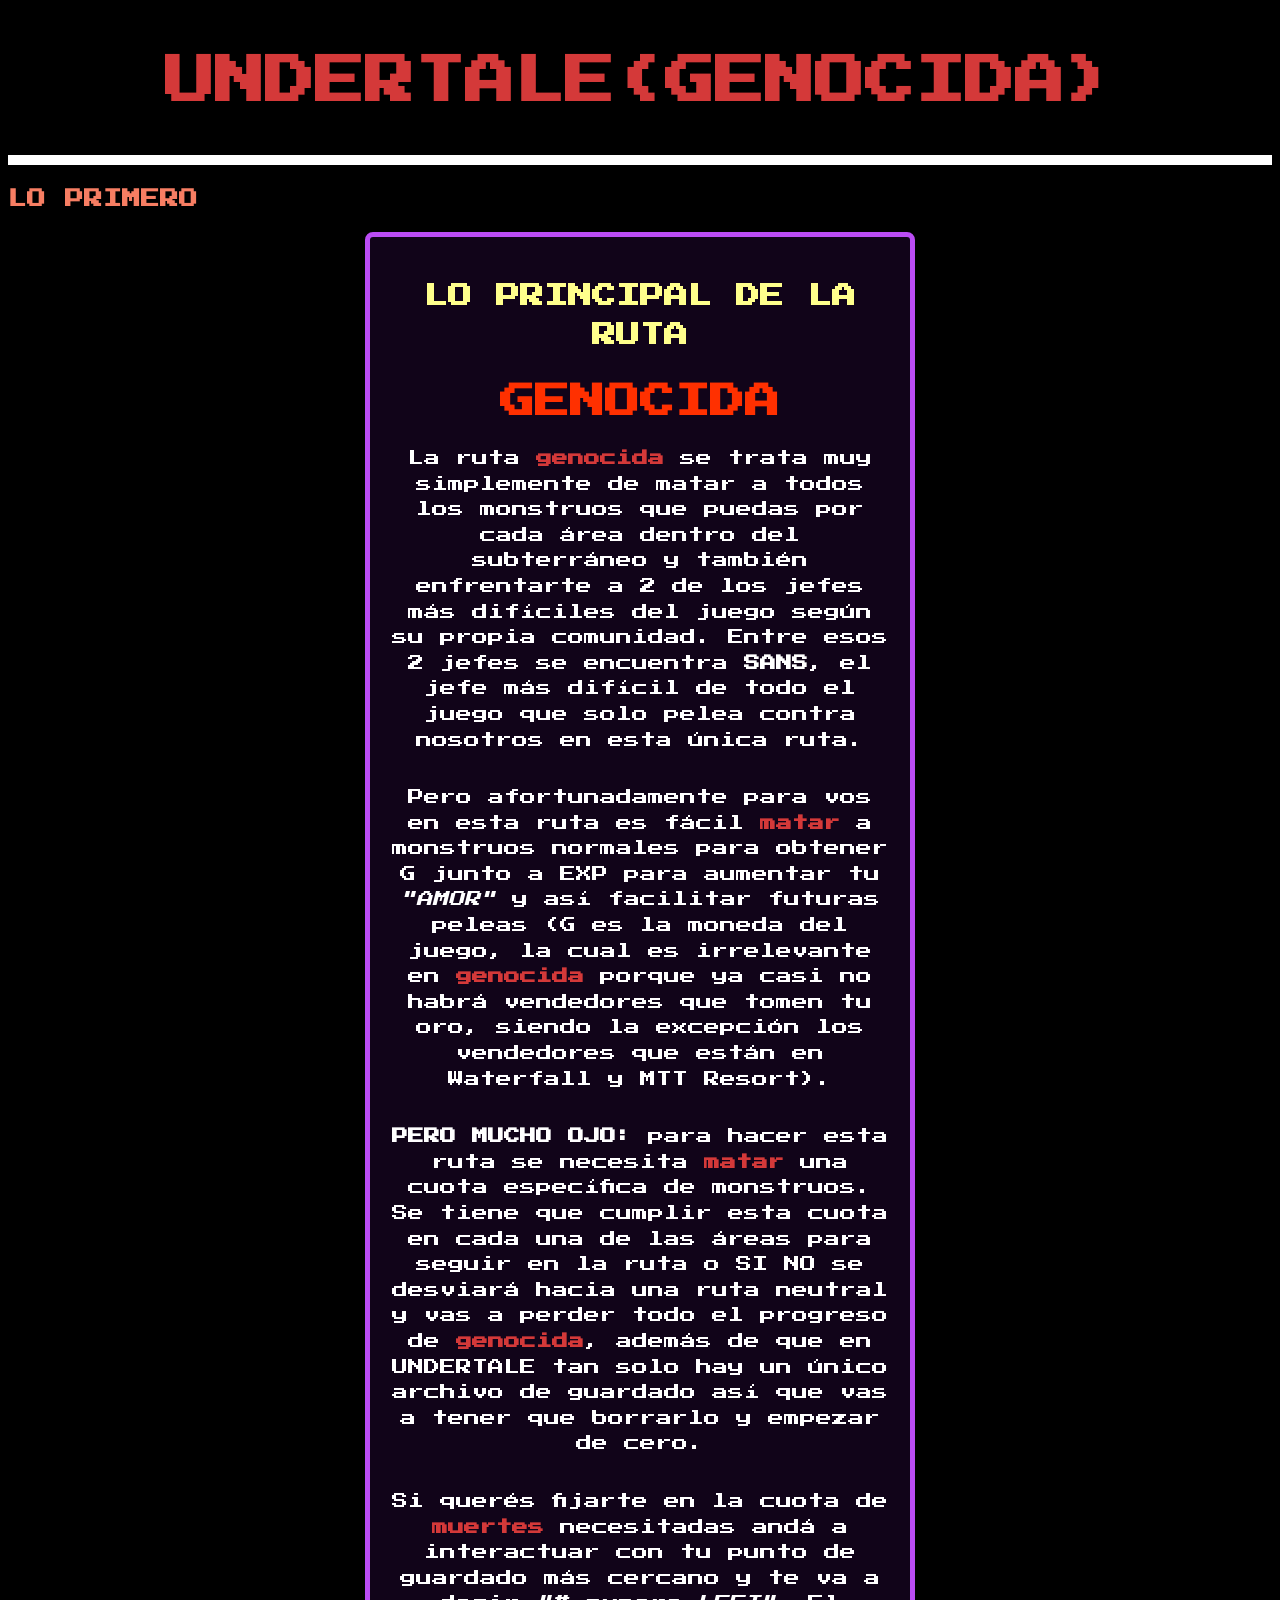
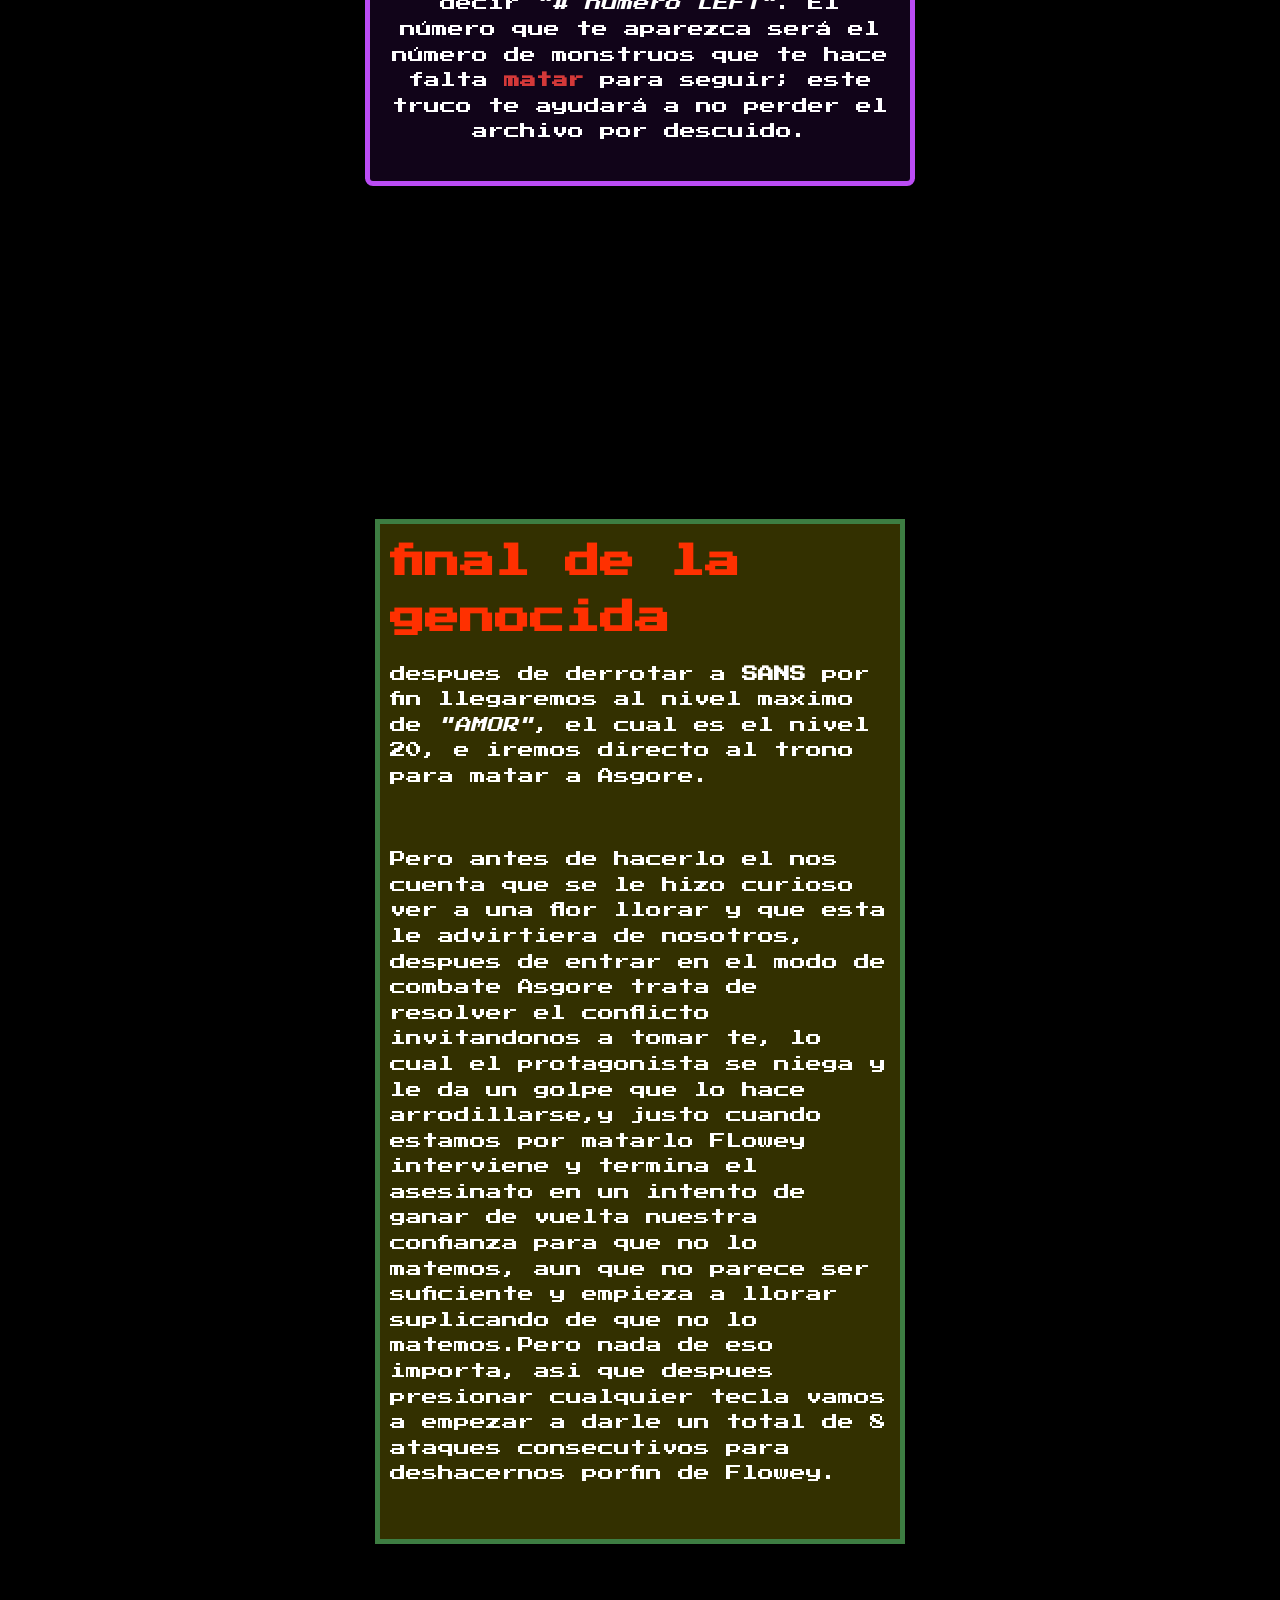
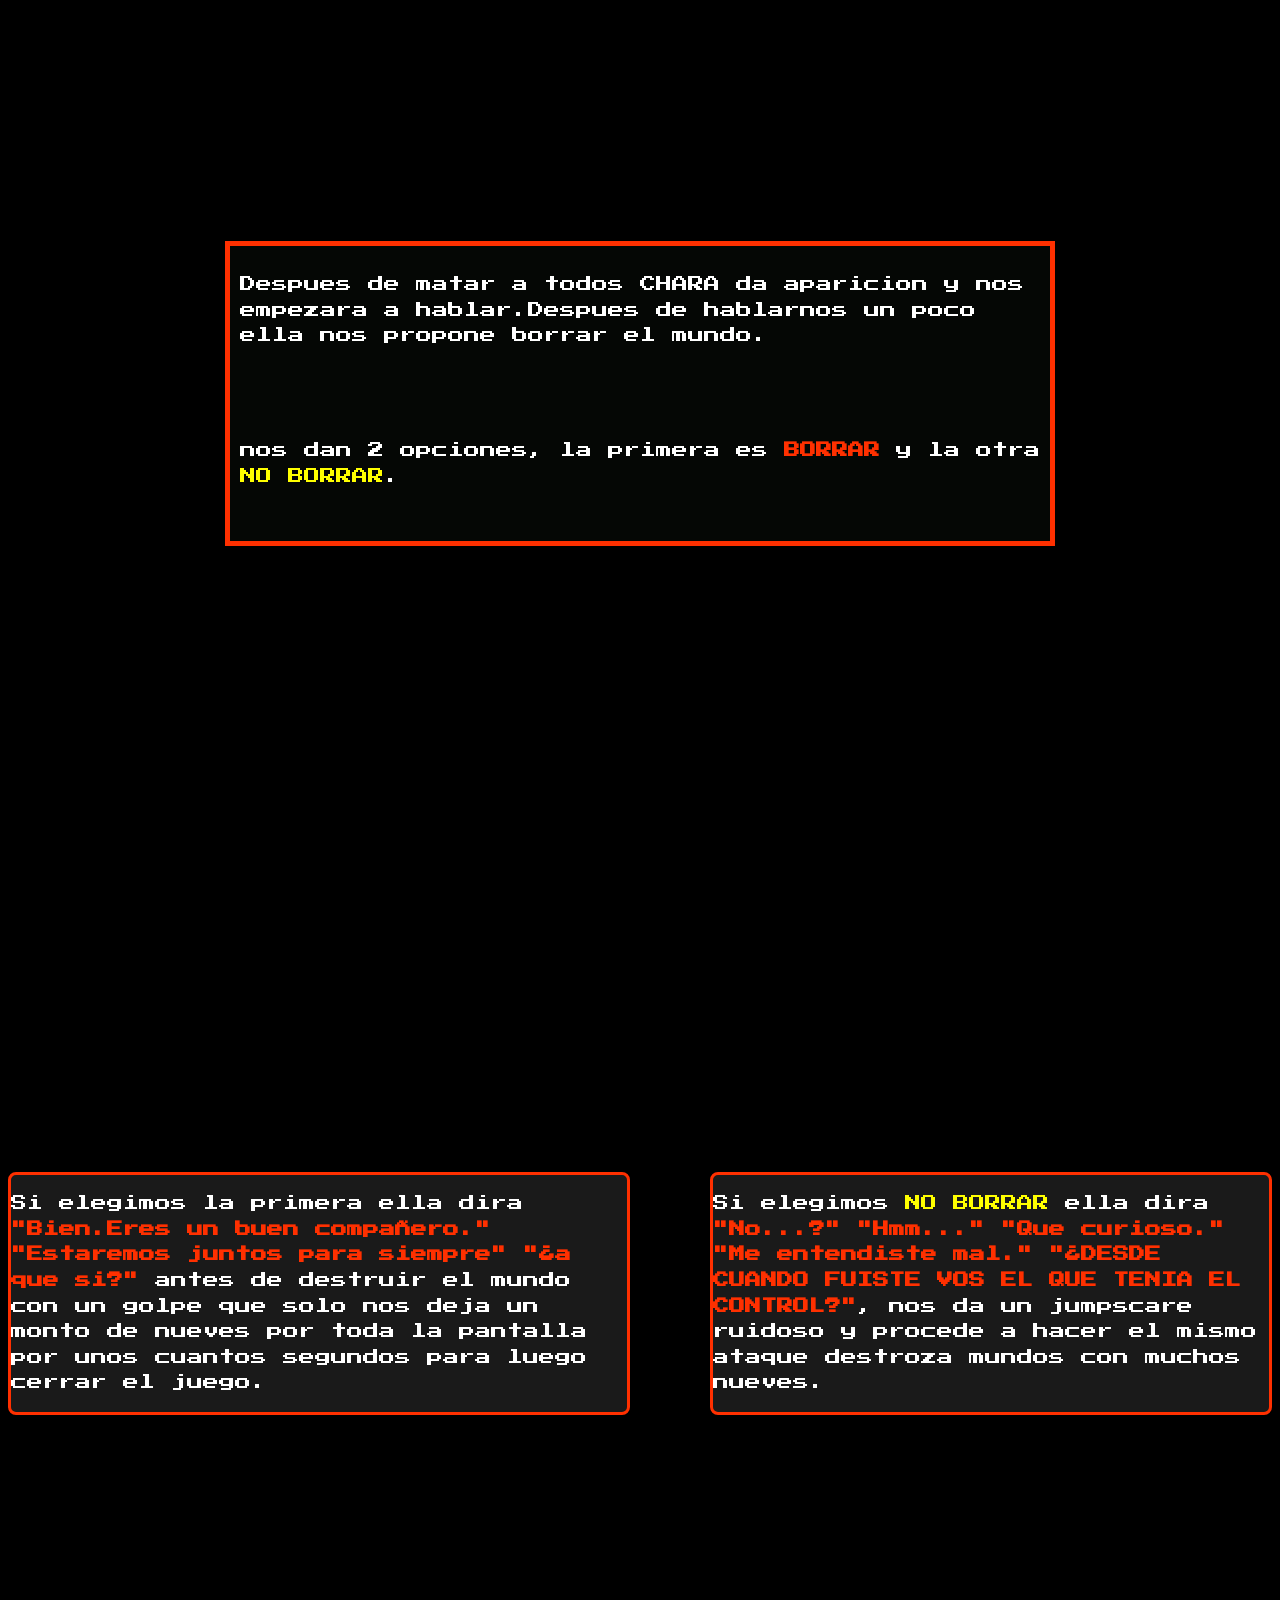
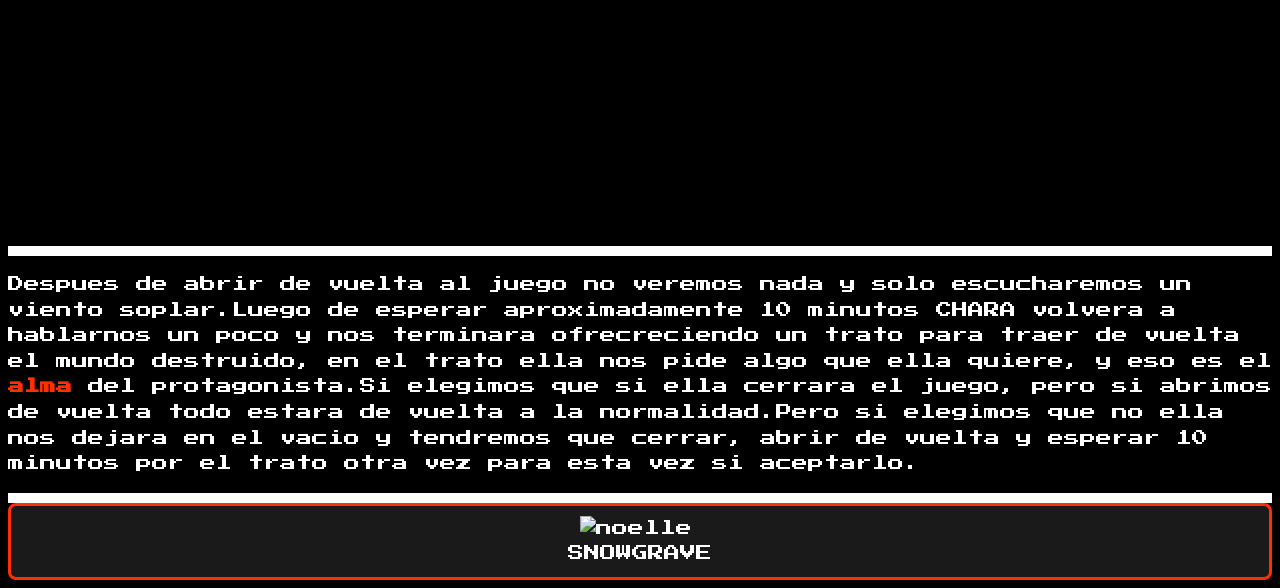
==== index.html @ 6fff8151 "Add files via upload" ====
<!DOCTYPE html>
<html lang="es" dir="ltr">
<head>
    <meta charset="UTF-8">
    <meta name="viewport" content="width=device-width, initial-scale=1.0">
    <title>undertale guia genocida</title>
    <link rel="preconnect" href="https://fonts.googleapis.com">
    <link rel="preconnect" href="https://fonts.gstatic.com" crossorigin>
    <link href="https://fonts.googleapis.com/css2?family=Press+Start+2P&display=swap" rel="stylesheet">
    <link rel="stylesheet" href="style.css">
<body>
<header>
  <div class="titulo-principal">
    <h1>UNDERTALE(GENOCIDA)</h1>
  </div>
</header>
<h3>LO PRIMERO</h3>
<section class="bloque1">
<div class="cuadradotexto1">
<h2>LO PRINCIPAL DE LA RUTA</h2> <strong class="genocidaproG">GENOCIDA</strong>
<p>La ruta <strong class="genocida">genocida</strong> se trata muy simplemente de matar a todos los monstruos que puedas por cada área dentro del subterráneo y también enfrentarte a 2 de los jefes más difíciles del juego según su propia comunidad. Entre esos 2 jefes se encuentra <strong>SANS</strong>, el jefe más difícil de todo el juego que solo pelea contra nosotros en esta única ruta.</p>
<p>Pero afortunadamente para vos en esta ruta es fácil <strong class="genocida">matar</strong> a monstruos normales para obtener G junto a EXP para aumentar tu <em>"AMOR"</em> y así facilitar futuras peleas (G es la moneda del juego, la cual es irrelevante en <strong class="genocida">genocida</strong> porque ya casi no habrá vendedores que tomen tu oro, siendo la excepción los vendedores que están en Waterfall y MTT Resort).
</p>
<p><strong>PERO MUCHO OJO:</strong> para hacer esta ruta se necesita <strong class="genocida">matar</strong> una cuota específica de monstruos. Se tiene que cumplir esta cuota en cada una de las áreas para seguir en la ruta o SI NO se desviará hacia una ruta neutral y vas a perder todo el progreso de <strong class="genocida">genocida</strong>, además de que en UNDERTALE tan solo hay un único archivo de guardado así que vas a tener que borrarlo y empezar de cero.</p>
  <p> Si querés fijarte en la cuota de <strong class="genocida">muertes</strong> necesitadas andá a interactuar con tu punto de guardado más cercano y te va a decir <em>"# numero LEFT"</em>. El número que te aparezca será el número de monstruos que te hace falta <strong class="genocida">matar</strong> para seguir; este truco te ayudará a no perder el archivo por descuido.</p>
</div>
</section>
<section class="nospoiler">
<br>
<br>
<br>
<br>
<br>
<br>
<br>
<br>
<br>
<br>
<br>
<br>
<br>
</section>
<section class="bloque2">
  <div class="cuadrotexto2">

<strong class="genocidaproG">final de la genocida</strong>
<p>despues de derrotar a <strong>SANS</strong> por fin llegaremos al nivel maximo de <em>"AMOR"</em>, el cual es el nivel 20, e iremos directo al trono para matar a Asgore.</p>
                  <br>
                  <p>Pero antes de hacerlo el nos cuenta que se le hizo curioso ver a una flor llorar y que esta le advirtiera de nosotros, despues de entrar en el modo de combate Asgore trata de resolver el conflicto invitandonos a tomar te, lo cual el protagonista se niega y le da un golpe que lo hace arrodillarse,y justo cuando estamos por matarlo FLowey interviene y termina el asesinato en un intento de ganar de vuelta nuestra confianza para que no lo matemos, aun que no parece ser suficiente y empieza a llorar suplicando de que no lo matemos.Pero nada de eso importa, asi que despues presionar cualquier tecla vamos a empezar a darle un total de 8 ataques consecutivos para deshacernos porfin de Flowey.</p>
                    <br>

                </div>
                </section>
                <section class="elvacio">

              <div class="CHARA">
                     <p>Despues de matar a todos CHARA da aparicion y nos empezara a hablar.Despues de hablarnos un poco ella nos propone borrar el mundo.<p>
                       <br>
                       <p>nos dan 2 opciones,
                          la primera es <strong class="genocidapro">BORRAR</strong> y la otra <span class="YELLOW">NO BORRAR</span>.</p>
                          <br>
                        </div>
                        </section>
                        <section class="contenedor-opciones">
                        <div class="opcion opcion1">
                      <p>Si elegimos la primera ella dira <strong class="genocidapro"> "Bien.Eres un buen compañero."   "Estaremos juntos para siempre"  "¿a que si?"</strong> antes de destruir el mundo con un golpe que solo nos deja un monto de nueves por toda la pantalla por unos cuantos segundos para luego cerrar el juego.</p>
                      </div>
                      <br>
                      <div class="opcion opcion2">
                      <p>Si elegimos <span class="YELLOW">NO BORRAR</span> ella dira <strong class="genocidapro">"No...?" "Hmm..." "Que curioso." "Me entendiste mal." "¿DESDE CUANDO FUISTE VOS EL QUE TENIA EL CONTROL?"</strong>, nos da un jumpscare ruidoso y procede a hacer el mismo ataque destroza mundos con muchos nueves.</p>
                     <br>
                   </div>
                     </section>
                     <br>
                     <br>
                     <br>
                     <br>

                  <div class="sinmundo">
                    <p>Despues de abrir de vuelta al juego no veremos nada y solo escucharemos un viento soplar.Luego de esperar aproximadamente 10 minutos CHARA volvera a hablarnos un poco y nos terminara ofrecreciendo un trato para traer de vuelta el mundo destruido, en el trato ella nos pide algo que ella quiere, y eso es el <strong class="genocidapro">alma</strong> del protagonista.Si elegimos que si ella cerrara el juego, pero si abrimos de vuelta todo estara de vuelta a la normalidad.Pero si elegimos que no ella nos dejara en el vacio y tendremos que cerrar, abrir de vuelta y esperar 10 minutos por el trato otra vez para esta vez si aceptarlo.</p>
                 </div>
                 <a href="https://tuenlace.com" class="boton-imagen">
                 <img src="./IMAGE/noelleidle.gif" alt="noelle" class="imagen-boton">
                 <span>SNOWGRAVE</span>
</a>
</body>
</HTML>
---- style.css ----
<style>
@import url('https://fonts.googleapis.com/css2?family=Press+Start+2P&family=Tiny5&display=swap');
</style>
.press-start-2p-regular {
  font-family: "Press Start 2P", system-ui;
  font-weight: 400;
  font-style: normal;
}
body {
    background-color: #000000;
    color: #ffffff;
    font-family: 'Press Start 2P', monospace; /* <-- Tipografía estilo Undertale/Deltarune */
    line-height: 1.6;
    display: flex;
    flex-direction: column;
}


header {
     border-bottom: 10px solid #ffffff;
}

.titulo-principal {
    color: #D43939;
    font-size: 25px;
    margin: 0;
    display: flex;
    justify-content: center;
}
h3{
  color: #F77E63;
}
h2 {
  color: #FFFF8C;
}
.bloque1 {
  background-color: #000;
    background-image: url("./IMAGE/brick.jpg");
    background-repeat: repeat;
    display: flex;               /* Activa flexbox */
    justify-content: center;     /* Centra horizontalmente */
    align-items: center;         /* Centra verticalmente */
    min-height: 100vh;           /* Ocupa toda la altura de la pantalla */
}
.cuadradotexto1{
display: flex;
border: 5px solid #BB4CF5;
border-radius: 8px;
  width: 500px;               /* Ajusta el ancho de tu caja */
  background-color: rgba(163,39,245,0.1); /* Ejemplo de fondo */
  padding: 20px;
  text-align: center;
  flex-direction: column;
}
.genocida{
  color: #D43939
}
.genocidaproG{
  color: #FF3000;
  font-size: 35px;
}
.genocidapro{
  color: #FF3000;
}
.nospoiler{
  display: flex;
  background-color: #000;
    background-image: url("./IMAGE/spoiler.png");
    background-repeat: no-repeat;
  background-size: cover;   /* ajusta para cubrir toda la pantalla */
  background-position: center;
    align-content: center;

}

.bloque2 {
  background-color: #000;
    background-image: url("./IMAGE/ladrillovacio.jpg");
    background-repeat: repeat;       /* Ajusta la imagen para cubrir */
    background-position: center;  /* Centra la textura */
    display: flex;
    justify-content: center;
    align-items: center;
    min-height: 100vh;
}
.cuadrotexto2 {
  width: 500px;
  border: 5px solid #3D7D42;             /* Ajusta el ancho de tu caja */
  background-color: rgba(255,241,0,0.2); /* Ejemplo de fondo */
  padding: 10px;
    display: flex;
  flex-direction: column;
}

.YELLOW{
  color: yellow;
}
.elvacio{
  display: flex;
  justify-content: center;
  align-items: center;
  min-height: 100vh;
}
.CHARA{
  width: 800px;
  border: 5px solid #FF3000;             /* Ajusta el ancho de tu caja */
  background-color: rgba(26,36,26,0.2); /* Ejemplo de fondo */
  padding: 10px;
    display: flex;
  flex-direction: column;
}

.contenedor-opciones {
  display: flex;               /* Activa flexbox */
  justify-content: center;     /* Centra horizontalmente */
  align-items: center;         /* Centra verticalmente */
  gap: 40px;                   /* Espacio entre las dos opciones */
  min-height: 100vh;           /* Ocupa toda la pantalla */
}
.opcion {
  width: auto;                /* Tamaño de cada opción */
  height: auto;
  display: flex;
  justify-content: center;     /* Centra el texto dentro */
  align-items: center;
  border: 3px solid #FF3000;   /* Borde llamativo */
  border-radius: 8px;
  background-color: rgba(255,255,255,0.1); /* Fondo semitransparente */
  cursor: pointer;             /* Cambia el cursor al pasar */
  transition: transform 0.2s;  /* Animación suave */
}
.opcion:hover {
  transform: scale(1.1);       /* Efecto al pasar el mouse */
}
.sinmundo{
  border-top: 10px solid #ffffff;
  border-bottom: 10px solid #ffffff;
}
.boton-imagen {
  display: flex;
  flex-direction: column;   /* Imagen arriba, texto abajo */
  align-items: center;
  text-decoration: none;
  color: #fff;
  border: 3px solid #FF3000;
  border-radius: 8px;
  padding: 10px;
  background-color: rgba(255,255,255,0.1);
  cursor: pointer;
}
.imagen-boton {
  width: 120px;
  height: auto;
}

.boton-imagen:hover .imagen-boton {
  content: url("./IMAGE/snow.gif"); 
}
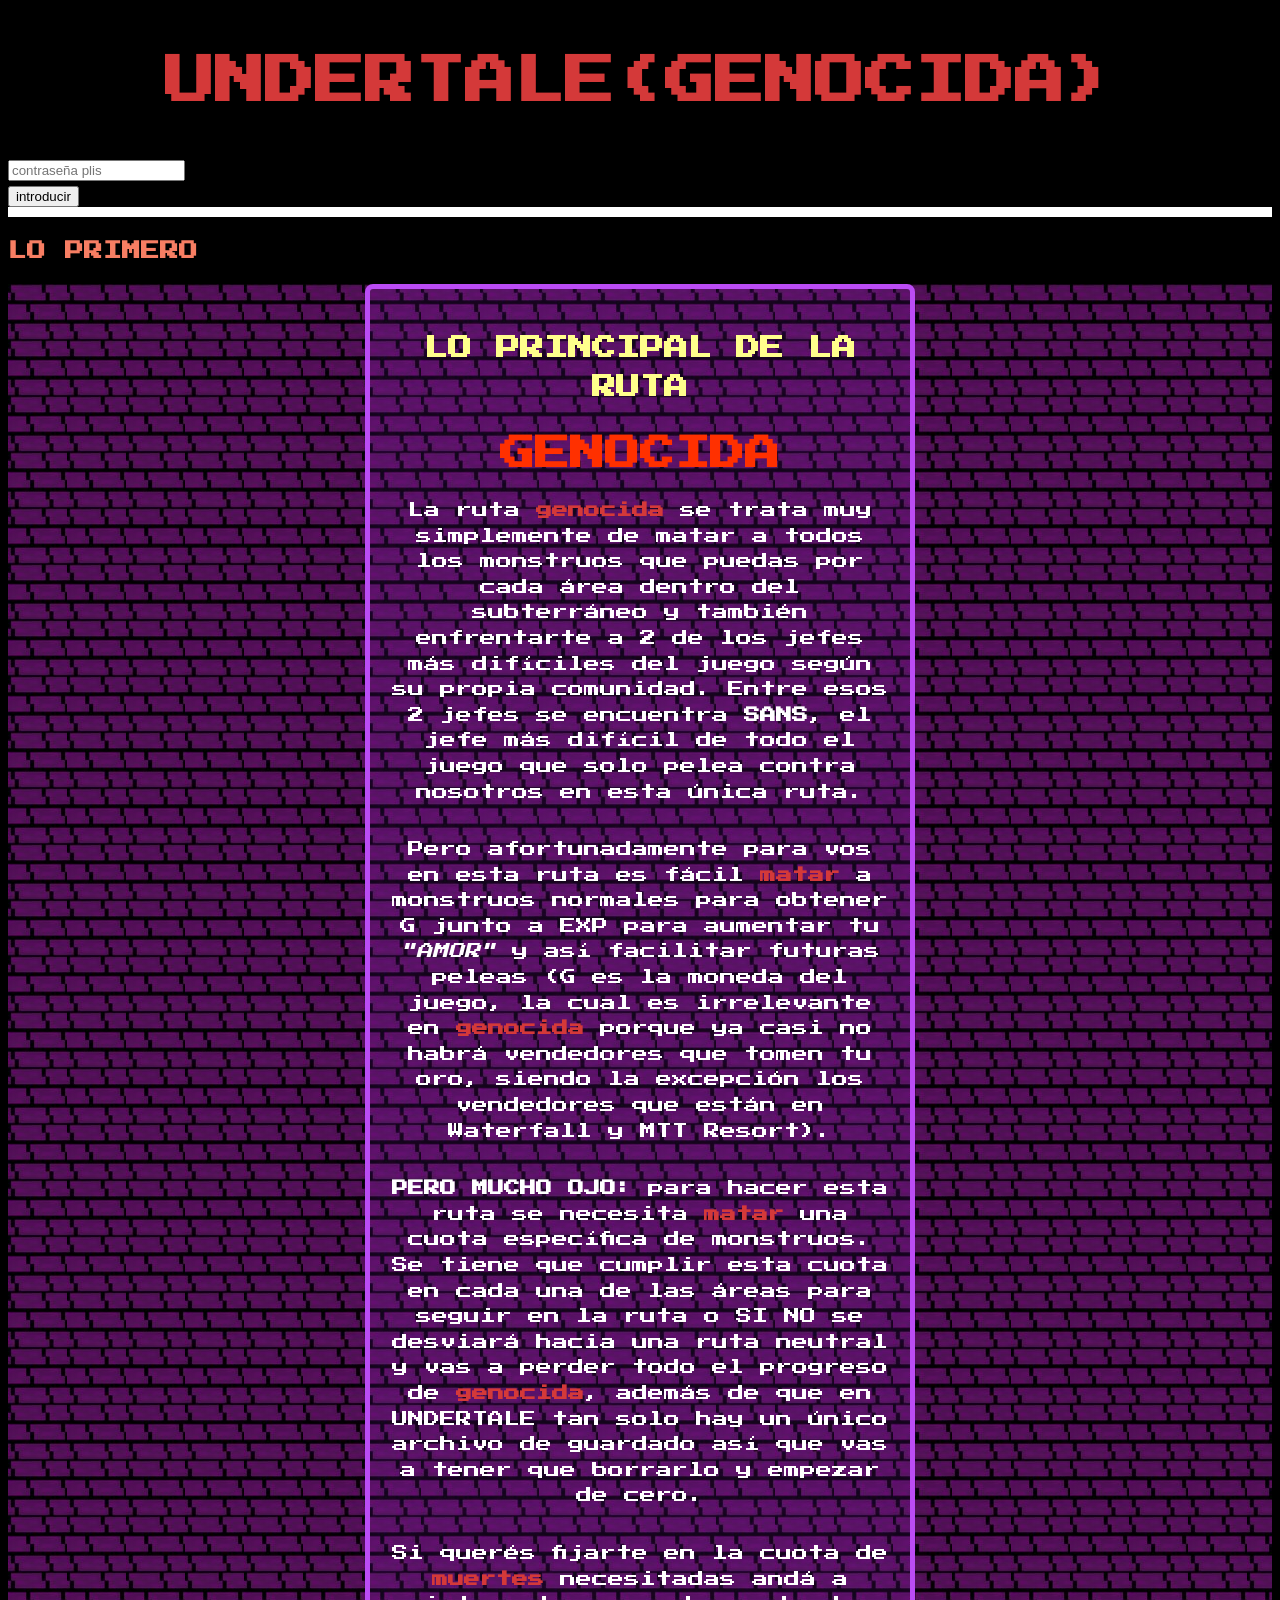
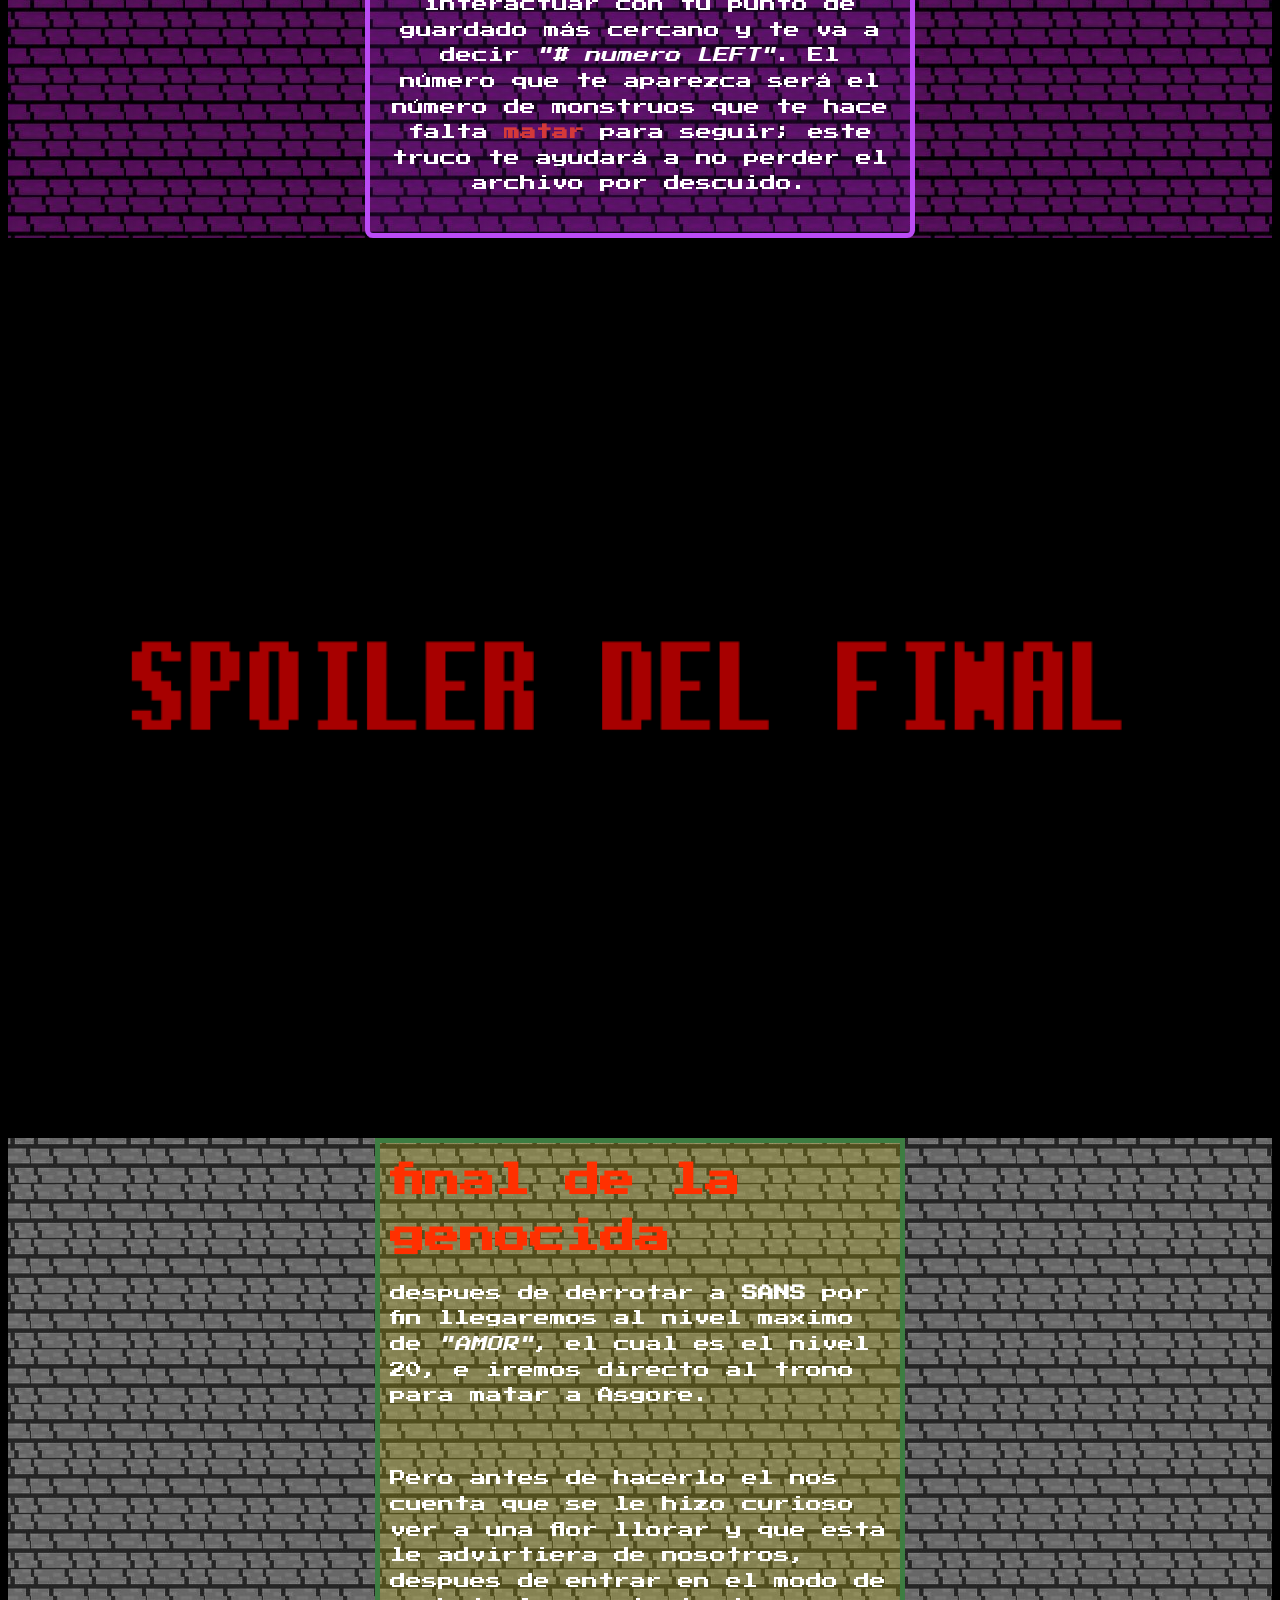
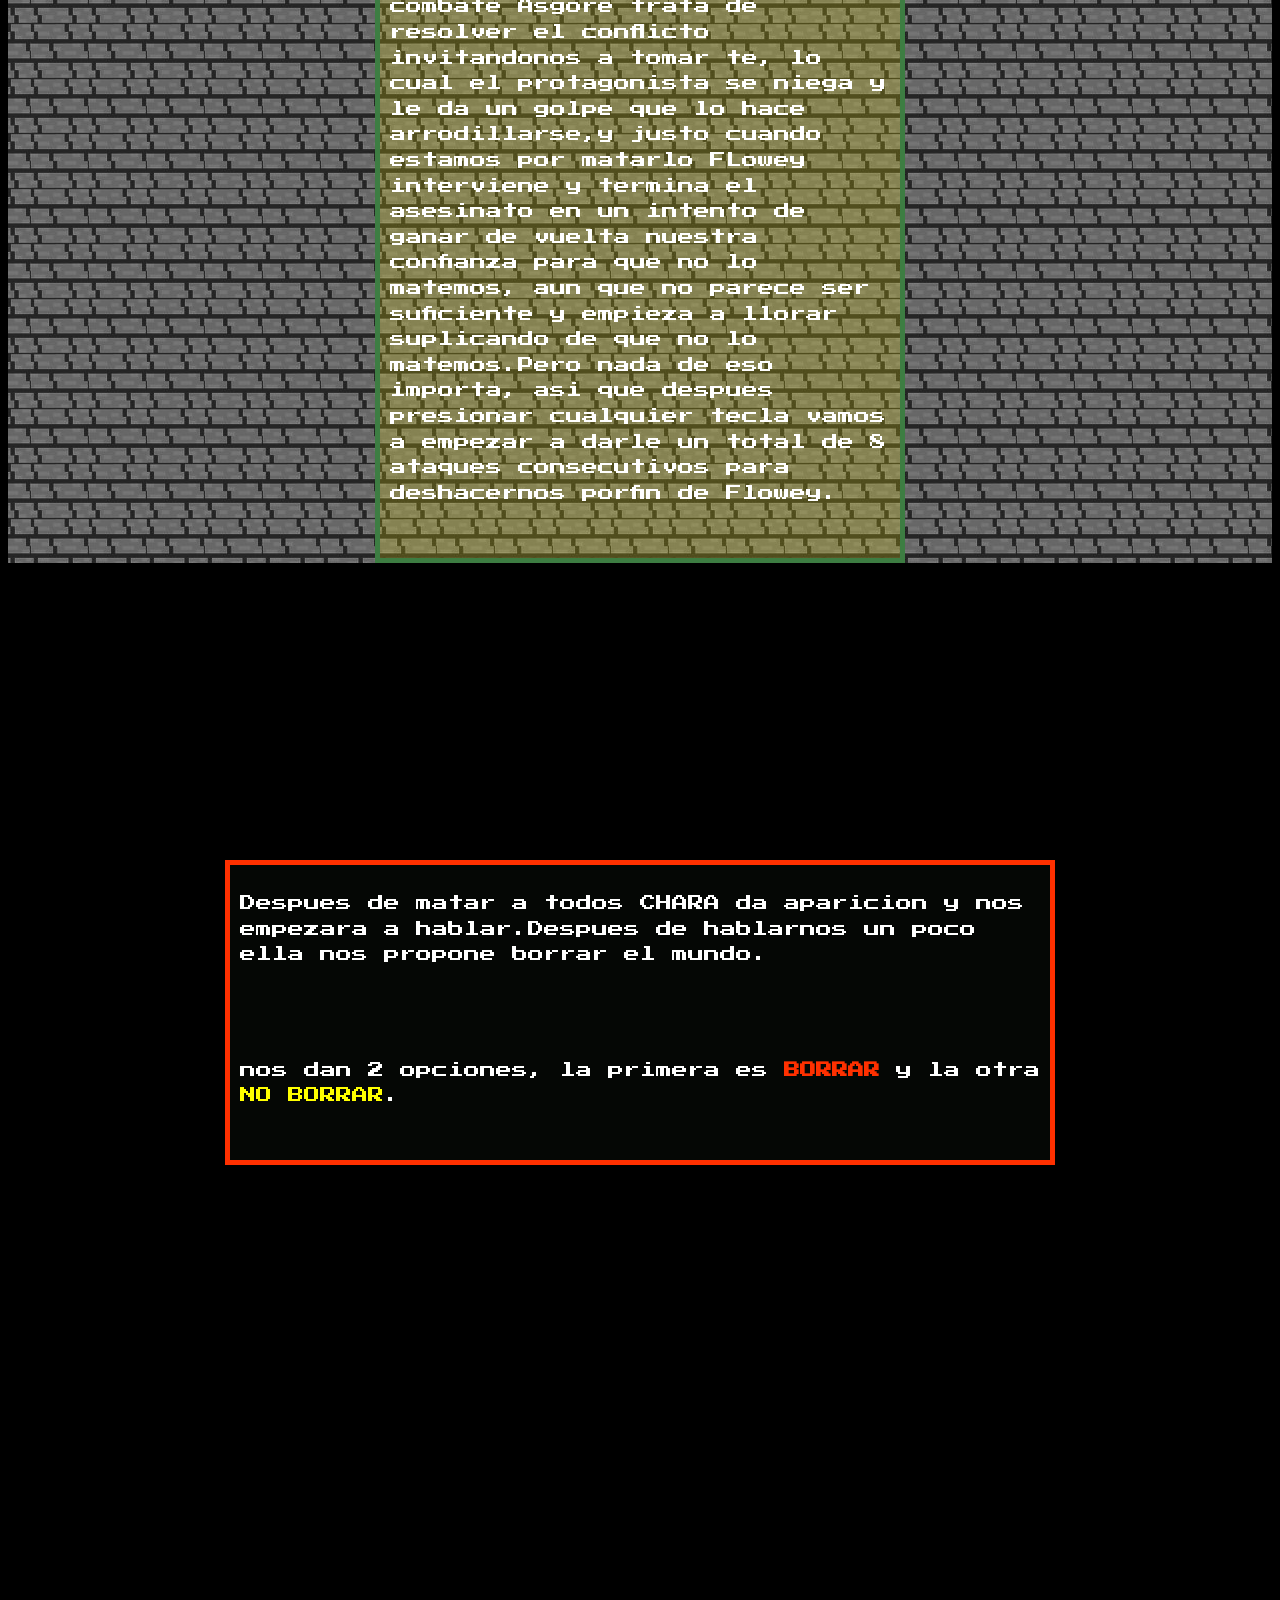
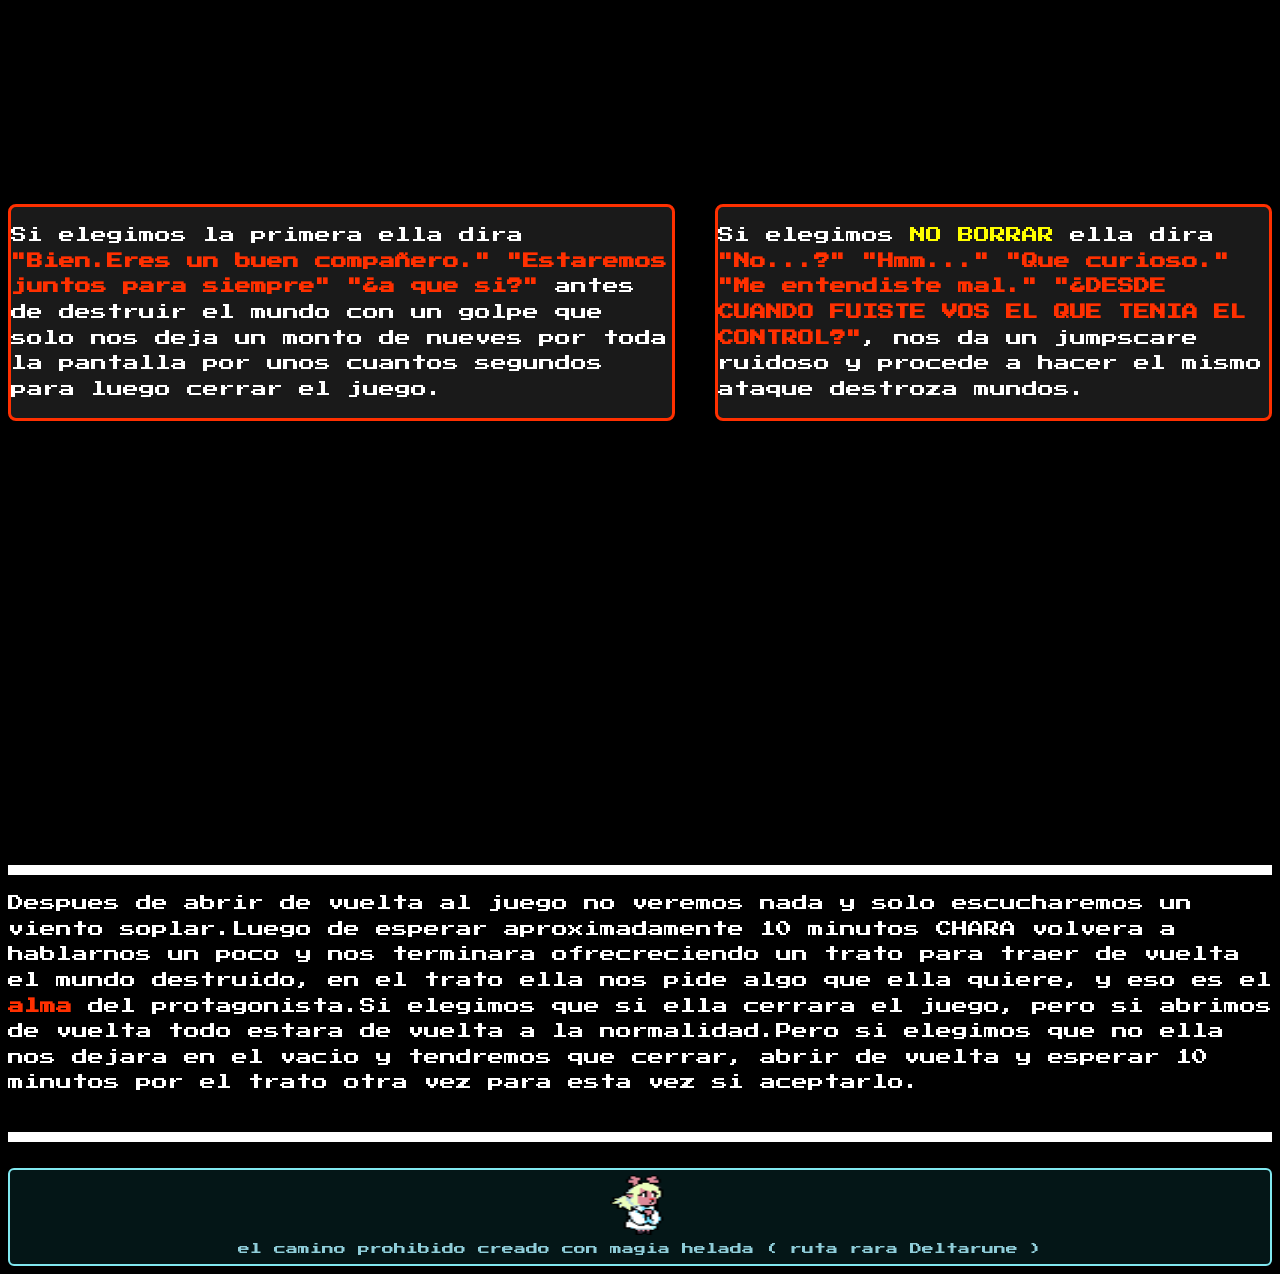
==== commit 484e162f: "Add files via upload" ====
--- a/index.html
+++ b/index.html
@@ -11,8 +11,30 @@
 <body>
 <header>
   <div class="titulo-principal">
-    <h1>UNDERTALE(GENOCIDA)</h1>
+    <h1>UNDERTALE</h1>
+    <h1>(GENOCIDA)</h1>
   </div>
+      <div class="modal-body">
+        <input type="text" id="inputSecreto" class="form-control" placeholder="contraseña plis">
+      </div>
+      <div class="modal-footer">
+        <button type="button" class="btn btn-primary" onclick="verificarSecreto()">introducir</button>
+      </div>
+    </div>
+  </div>
+</div>
+
+<script>
+function verificarSecreto() {
+  let respuesta = document.getElementById("inputSecreto").value;
+  if (respuesta === "13213123122565642") {
+    // Redirige a un link externo
+    window.location.href = "https://drive.google.com/file/d/1AjKAuG8i1bwlb6TugpWPqgDhiMXdZBCW/view?usp=drivesdk";
+  } else {
+    alert("Contraseña incorrecta. Sigue buscando...");
+  }
+}
+</script>
 </header>
 <h3>LO PRIMERO</h3>
 <section class="bloque1">
@@ -67,7 +89,7 @@
                       </div>
                       <br>
                       <div class="opcion opcion2">
-                      <p>Si elegimos <span class="YELLOW">NO BORRAR</span> ella dira <strong class="genocidapro">"No...?" "Hmm..." "Que curioso." "Me entendiste mal." "¿DESDE CUANDO FUISTE VOS EL QUE TENIA EL CONTROL?"</strong>, nos da un jumpscare ruidoso y procede a hacer el mismo ataque destroza mundos con muchos nueves.</p>
+                      <p>Si elegimos <span class="YELLOW">NO BORRAR</span> ella dira <strong class="genocidapro">"No...?" "Hmm..." "Que curioso." "Me entendiste mal." "¿DESDE CUANDO FUISTE VOS EL QUE TENIA EL CONTROL?"</strong>, nos da un jumpscare ruidoso y procede a hacer el mismo ataque destroza mundos.</p>
                      <br>
                    </div>
                      </section>
@@ -79,9 +101,12 @@
                   <div class="sinmundo">
                     <p>Despues de abrir de vuelta al juego no veremos nada y solo escucharemos un viento soplar.Luego de esperar aproximadamente 10 minutos CHARA volvera a hablarnos un poco y nos terminara ofrecreciendo un trato para traer de vuelta el mundo destruido, en el trato ella nos pide algo que ella quiere, y eso es el <strong class="genocidapro">alma</strong> del protagonista.Si elegimos que si ella cerrara el juego, pero si abrimos de vuelta todo estara de vuelta a la normalidad.Pero si elegimos que no ella nos dejara en el vacio y tendremos que cerrar, abrir de vuelta y esperar 10 minutos por el trato otra vez para esta vez si aceptarlo.</p>
                  </div>
-                 <a href="https://tuenlace.com" class="boton-imagen">
+                 <br>
+                 <a href="WEIRD ROUTE.html" class="boton-imagen">
                  <img src="./IMAGE/noelleidle.gif" alt="noelle" class="imagen-boton">
-                 <span>SNOWGRAVE</span>
+                 <span>el camino prohibido creado con magia helada (
+                   ruta rara Deltarune
+                   )</span>
 </a>
 </body>
 </HTML>
--- a/style.css
+++ b/style.css
@@ -21,11 +21,19 @@
 }
 
 .titulo-principal {
-    color: #D43939;
-    font-size: 25px;
-    margin: 0;
-    display: flex;
-    justify-content: center;
+  color: #D43939;
+  font-size: 25px;
+  margin: 0;
+  display: flex;
+  justify-content: center;
+  text-align: center; /* asegura que se centre en móviles */
+  flex-wrap: wrap;    /* permite que el texto se parta en varias líneas */
+}
+
+@media (max-width: 600px) {
+  .titulo-principal {
+    font-size: 16px;   /* reduce el tamaño en móviles */
+  }
 }
 h3{
   color: #F77E63;
@@ -63,14 +71,17 @@
   color: #FF3000;
 }
 .nospoiler{
-  display: flex;
   background-color: #000;
     background-image: url("./IMAGE/spoiler.png");
     background-repeat: no-repeat;
-  background-size: cover;   /* ajusta para cubrir toda la pantalla */
+  background-size: contain;   /* ajusta para cubrir toda la pantalla */
   background-position: center;
-    align-content: center;
-
+  min-height: 100vh;
+}
+@media (max-width: 600px) {
+  .nospoiler {
+    background-size: contain; /* en móviles se ajusta completa */
+  }
 }
 
 .bloque2 {
@@ -114,7 +125,7 @@
   display: flex;               /* Activa flexbox */
   justify-content: center;     /* Centra horizontalmente */
   align-items: center;         /* Centra verticalmente */
-  gap: 40px;                   /* Espacio entre las dos opciones */
+  gap: 20px;                   /* Espacio entre las dos opciones */
   min-height: 100vh;           /* Ocupa toda la pantalla */
 }
 .opcion {
@@ -126,33 +137,37 @@
   border: 3px solid #FF3000;   /* Borde llamativo */
   border-radius: 8px;
   background-color: rgba(255,255,255,0.1); /* Fondo semitransparente */
-  cursor: pointer;             /* Cambia el cursor al pasar */
-  transition: transform 0.2s;  /* Animación suave */
 }
-.opcion:hover {
-  transform: scale(1.1);       /* Efecto al pasar el mouse */
-}
+
 .sinmundo{
   border-top: 10px solid #ffffff;
   border-bottom: 10px solid #ffffff;
+  padding-bottom: 20px;
 }
 .boton-imagen {
-  display: flex;
-  flex-direction: column;   /* Imagen arriba, texto abajo */
+  display: inline-flex;        /* se comporta como inline pero con flex */
+  flex-direction: column;
+       /* imagen arriba, texto abajo */
   align-items: center;
   text-decoration: none;
   color: #fff;
-  border: 3px solid #FF3000;
-  border-radius: 8px;
-  padding: 10px;
-  background-color: rgba(255,255,255,0.1);
+  border: 2px solid #81E8F0;
+  border-radius: 6px;
+  padding: 5px;
+  background-color: rgba(45,211,227,0.1);
   cursor: pointer;
+  width: auto;                 /* se ajusta al contenido */
 }
 .imagen-boton {
-  width: 120px;
-  height: auto;
+  width: 60px;
+  height: 60px;
 }
 
 .boton-imagen:hover .imagen-boton {
-  content: url("./IMAGE/snow.gif"); 
+  content: url("./IMAGE/snow.gif");
 }
+.boton-imagen span{
+color: #8FCDD9;
+margin-top: 5px;
+font-size: 12px;
+}
